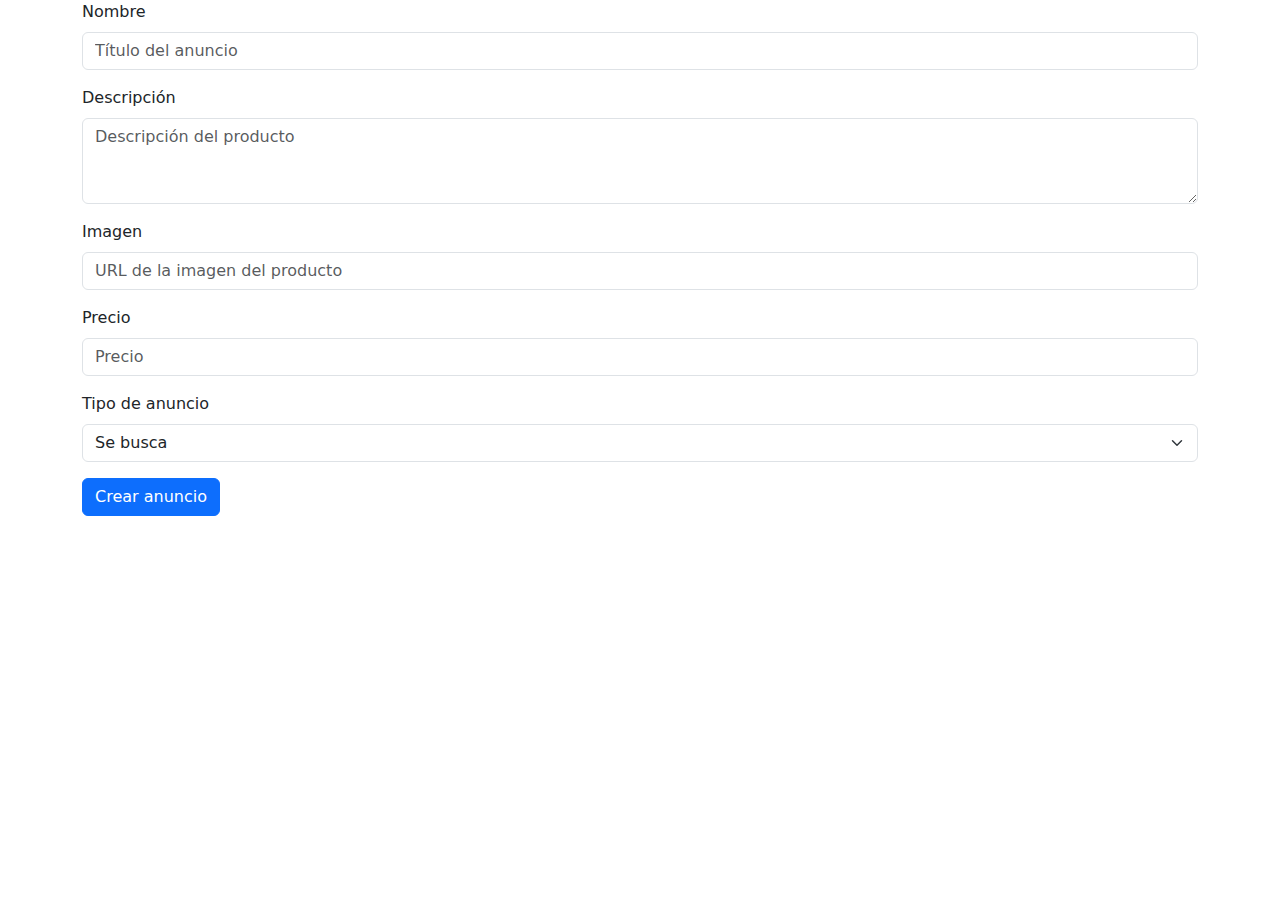
==== ad-creation.html @ ff722815 "Create the basic structure to manage the creation of an ad." ====
<!DOCTYPE html>
<html lang="en">
<head>
	<meta charset="UTF-8">
	<meta name="viewport" content="width=device-width, initial-scale=1.0">
	<title>Ballapop</title>
	<link href="https://cdn.jsdelivr.net/npm/bootstrap@5.3.3/dist/css/bootstrap.min.css" rel="stylesheet" integrity="sha384-QWTKZyjpPEjISv5WaRU9OFeRpok6YctnYmDr5pNlyT2bRjXh0JMhjY6hW+ALEwIH" crossorigin="anonymous">
</head>
<body>
	<section>
		<div class="container">
			<form id="ad-creation">
				<div class="mb-3">
					<label for="name" class="form-label">Nombre</label>
					<input type="text" class="form-control" id="name" name="name" placeholder="Título del anuncio">
				</div>
				<div class="mb-3">
					<label for="description" class="form-label">Descripción</label>
					<textarea class="form-control" id="description" name="description" rows="3" placeholder="Descripción del producto"></textarea>
				</div>
				<div class="mb-3">
					<label for="image" class="form-label">Imagen</label>
					<input type="text" class="form-control" id="image" name="image" placeholder="URL de la imagen del producto">
				</div>
				<div class="mb-3">
					<label for="price" class="form-label">Precio</label>
					<input type="number" class="form-control" id="price" name="price" placeholder="Precio" min="0" step="0.01">
				</div>
				<div class="mb-3">
					<label for="sale" class="form-label">Tipo de anuncio</label>
					<select class="form-select" id="sale" name="sale">
						<option value="0">Se busca</option>
						<option value="1">Se vende</option>
					</select>
				</div>
				<div class="mb-3">
					<button type="submit" class="btn btn-primary">Crear anuncio</button>
				</div>
			</form>
		</div>
	</section>
	
	<script src="https://cdn.jsdelivr.net/npm/bootstrap@5.3.3/dist/js/bootstrap.bundle.min.js" integrity="sha384-YvpcrYf0tY3lHB60NNkmXc5s9fDVZLESaAA55NDzOxhy9GkcIdslK1eN7N6jIeHz" crossorigin="anonymous"></script>
	<script type="module" src="./ad-creation.js"></script>
</body>
</html>
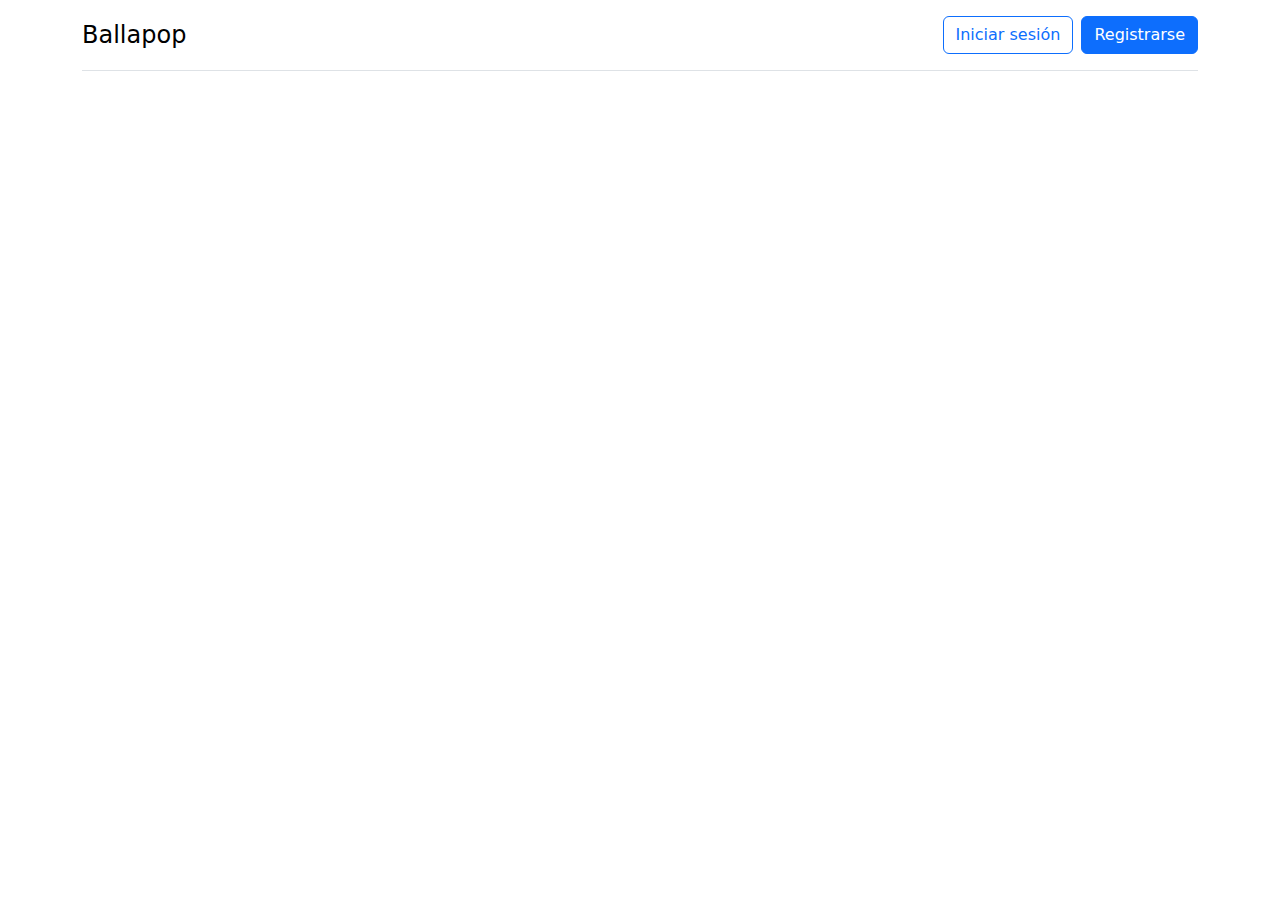
==== commit ce9a1a15: "Refactor to add the navbar to each page and to use the session controller methods." ====
--- a/ad-creation.html
+++ b/ad-creation.html
@@ -7,38 +7,41 @@
 	<link href="https://cdn.jsdelivr.net/npm/bootstrap@5.3.3/dist/css/bootstrap.min.css" rel="stylesheet" integrity="sha384-QWTKZyjpPEjISv5WaRU9OFeRpok6YctnYmDr5pNlyT2bRjXh0JMhjY6hW+ALEwIH" crossorigin="anonymous">
 </head>
 <body>
-	<section>
-		<div class="container">
-			<form id="ad-creation">
-				<div class="mb-3">
-					<label for="name" class="form-label">Nombre</label>
-					<input type="text" class="form-control" id="name" name="name" placeholder="Título del anuncio">
-				</div>
-				<div class="mb-3">
-					<label for="description" class="form-label">Descripción</label>
-					<textarea class="form-control" id="description" name="description" rows="3" placeholder="Descripción del producto"></textarea>
-				</div>
-				<div class="mb-3">
-					<label for="image" class="form-label">Imagen</label>
-					<input type="text" class="form-control" id="image" name="image" placeholder="URL de la imagen del producto">
-				</div>
-				<div class="mb-3">
-					<label for="price" class="form-label">Precio</label>
-					<input type="number" class="form-control" id="price" name="price" placeholder="Precio" min="0" step="0.01">
-				</div>
-				<div class="mb-3">
-					<label for="sale" class="form-label">Tipo de anuncio</label>
-					<select class="form-select" id="sale" name="sale">
-						<option value="0">Se busca</option>
-						<option value="1">Se vende</option>
-					</select>
-				</div>
-				<div class="mb-3">
-					<button type="submit" class="btn btn-primary">Crear anuncio</button>
-				</div>
-			</form>
-		</div>
-	</section>
+	<div class="container">
+		<header id="navbar"></header>
+		<section>
+			<div class="container-fluid">
+				<form id="ad-creation-form">
+					<div class="mb-3">
+						<label for="name" class="form-label">Nombre</label>
+						<input type="text" class="form-control" id="name" name="name" placeholder="Título del anuncio">
+					</div>
+					<div class="mb-3">
+						<label for="description" class="form-label">Descripción</label>
+						<textarea class="form-control" id="description" name="description" rows="3" placeholder="Descripción del producto"></textarea>
+					</div>
+					<div class="mb-3">
+						<label for="image" class="form-label">Imagen</label>
+						<input type="text" class="form-control" id="image" name="image" placeholder="URL de la imagen del producto">
+					</div>
+					<div class="mb-3">
+						<label for="price" class="form-label">Precio</label>
+						<input type="number" class="form-control" id="price" name="price" placeholder="Precio" min="0" step="0.01">
+					</div>
+					<div class="mb-3">
+						<label for="sale" class="form-label">Tipo de anuncio</label>
+						<select class="form-select" id="sale" name="sale">
+							<option value="0">Se busca</option>
+							<option value="1">Se vende</option>
+						</select>
+					</div>
+					<div class="mb-3">
+						<button type="submit" class="btn btn-primary">Crear anuncio</button>
+					</div>
+				</form>
+			</div>
+		</section>
+	</div>
 	
 	<script src="https://cdn.jsdelivr.net/npm/bootstrap@5.3.3/dist/js/bootstrap.bundle.min.js" integrity="sha384-YvpcrYf0tY3lHB60NNkmXc5s9fDVZLESaAA55NDzOxhy9GkcIdslK1eN7N6jIeHz" crossorigin="anonymous"></script>
 	<script type="module" src="./ad-creation.js"></script>
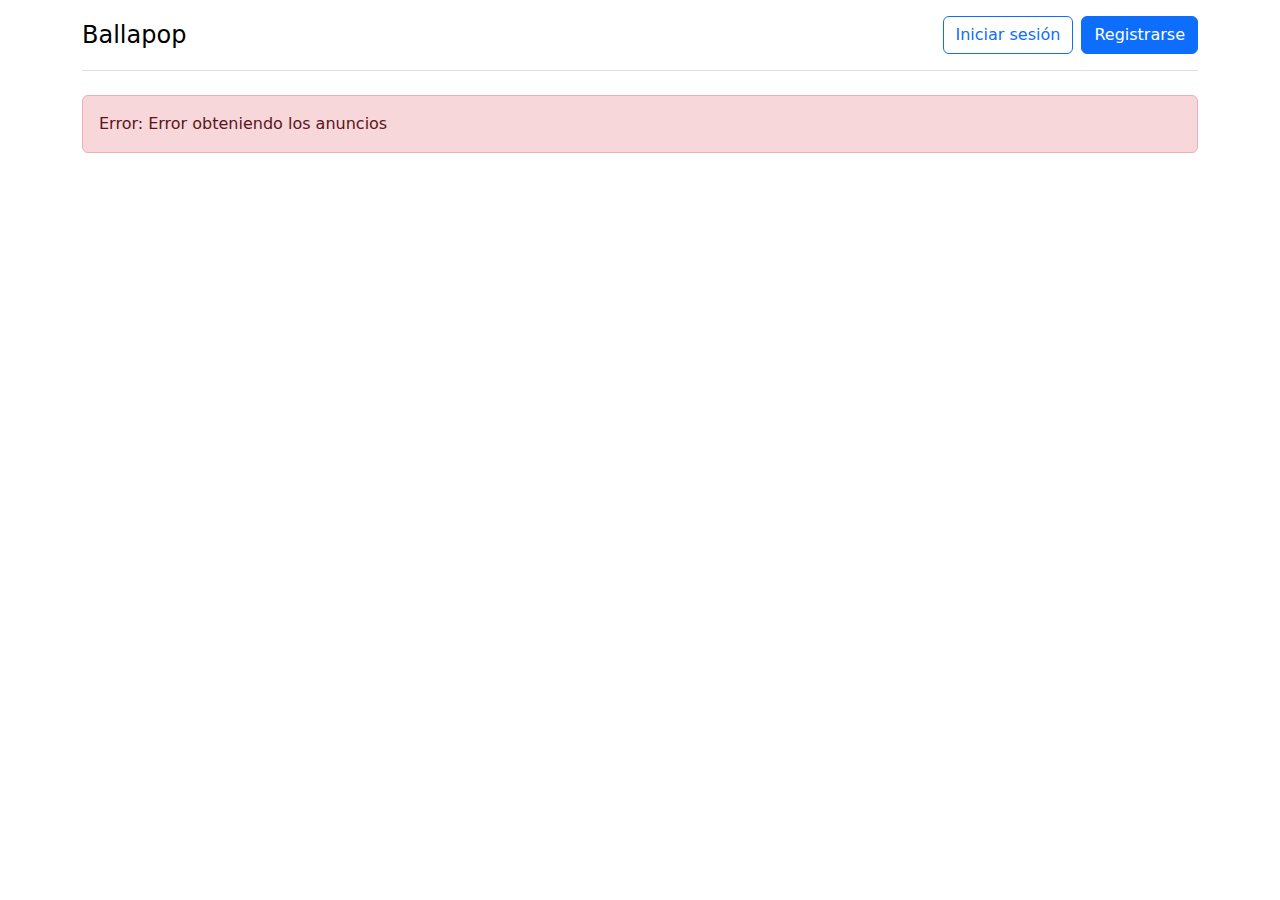
==== commit a6948dd5: "Added the loader to every page." ====
--- a/ad-creation.html
+++ b/ad-creation.html
@@ -5,40 +5,47 @@
 	<meta name="viewport" content="width=device-width, initial-scale=1.0">
 	<title>Ballapop</title>
 	<link href="https://cdn.jsdelivr.net/npm/bootstrap@5.3.3/dist/css/bootstrap.min.css" rel="stylesheet" integrity="sha384-QWTKZyjpPEjISv5WaRU9OFeRpok6YctnYmDr5pNlyT2bRjXh0JMhjY6hW+ALEwIH" crossorigin="anonymous">
+	<link rel="stylesheet" href="/styles/loader.css">
 </head>
 <body>
 	<div class="container">
 		<header id="navbar"></header>
+		<section id="notifications"></section>
 		<section>
 			<div class="container-fluid">
-				<form id="ad-creation-form">
-					<div class="mb-3">
-						<label for="name" class="form-label">Nombre</label>
-						<input type="text" class="form-control" id="name" name="name" placeholder="Título del anuncio">
+				<div class="row">
+					<div class="col-md-12 col-lg-6 offset-lg-3">
+						<form id="ad-creation-form">
+							<div id="loader"></div>
+							<div class="mb-3">
+								<label for="name" class="form-label">Nombre*</label>
+								<input type="text" class="form-control" id="name" name="name" placeholder="Título del anuncio" required>
+							</div>
+							<div class="mb-3">
+								<label for="description" class="form-label">Descripción*</label>
+								<textarea class="form-control" id="description" name="description" rows="3" placeholder="Descripción del producto" required></textarea>
+							</div>
+							<div class="mb-3">
+								<label for="image" class="form-label">Imagen</label>
+								<input type="text" class="form-control" id="image" name="image" placeholder="URL de la imagen del producto">
+							</div>
+							<div class="mb-3">
+								<label for="price" class="form-label">Precio*</label>
+								<input type="number" class="form-control" id="price" name="price" placeholder="Precio" min="0" step="0.01" required>
+							</div>
+							<div class="mb-3">
+								<label for="sale" class="form-label">Tipo de anuncio*</label>
+								<select class="form-select" id="sale" name="sale" required>
+									<option value="0">Se busca</option>
+									<option value="1">Se vende</option>
+								</select>
+							</div>
+							<div class="mb-3">
+								<button type="submit" class="btn btn-primary">Crear anuncio</button>
+							</div>
+						</form>
 					</div>
-					<div class="mb-3">
-						<label for="description" class="form-label">Descripción</label>
-						<textarea class="form-control" id="description" name="description" rows="3" placeholder="Descripción del producto"></textarea>
-					</div>
-					<div class="mb-3">
-						<label for="image" class="form-label">Imagen</label>
-						<input type="text" class="form-control" id="image" name="image" placeholder="URL de la imagen del producto">
-					</div>
-					<div class="mb-3">
-						<label for="price" class="form-label">Precio</label>
-						<input type="number" class="form-control" id="price" name="price" placeholder="Precio" min="0" step="0.01">
-					</div>
-					<div class="mb-3">
-						<label for="sale" class="form-label">Tipo de anuncio</label>
-						<select class="form-select" id="sale" name="sale">
-							<option value="0">Se busca</option>
-							<option value="1">Se vende</option>
-						</select>
-					</div>
-					<div class="mb-3">
-						<button type="submit" class="btn btn-primary">Crear anuncio</button>
-					</div>
-				</form>
+				</div>
 			</div>
 		</section>
 	</div>
--- a/styles/loader.css
+++ b/styles/loader.css
@@ -0,0 +1,7 @@
+#loader.active {
+	display: flex;
+	align-items: center;
+	justify-content: center;
+	gap: 1rem;
+	padding: 1rem;
+}
